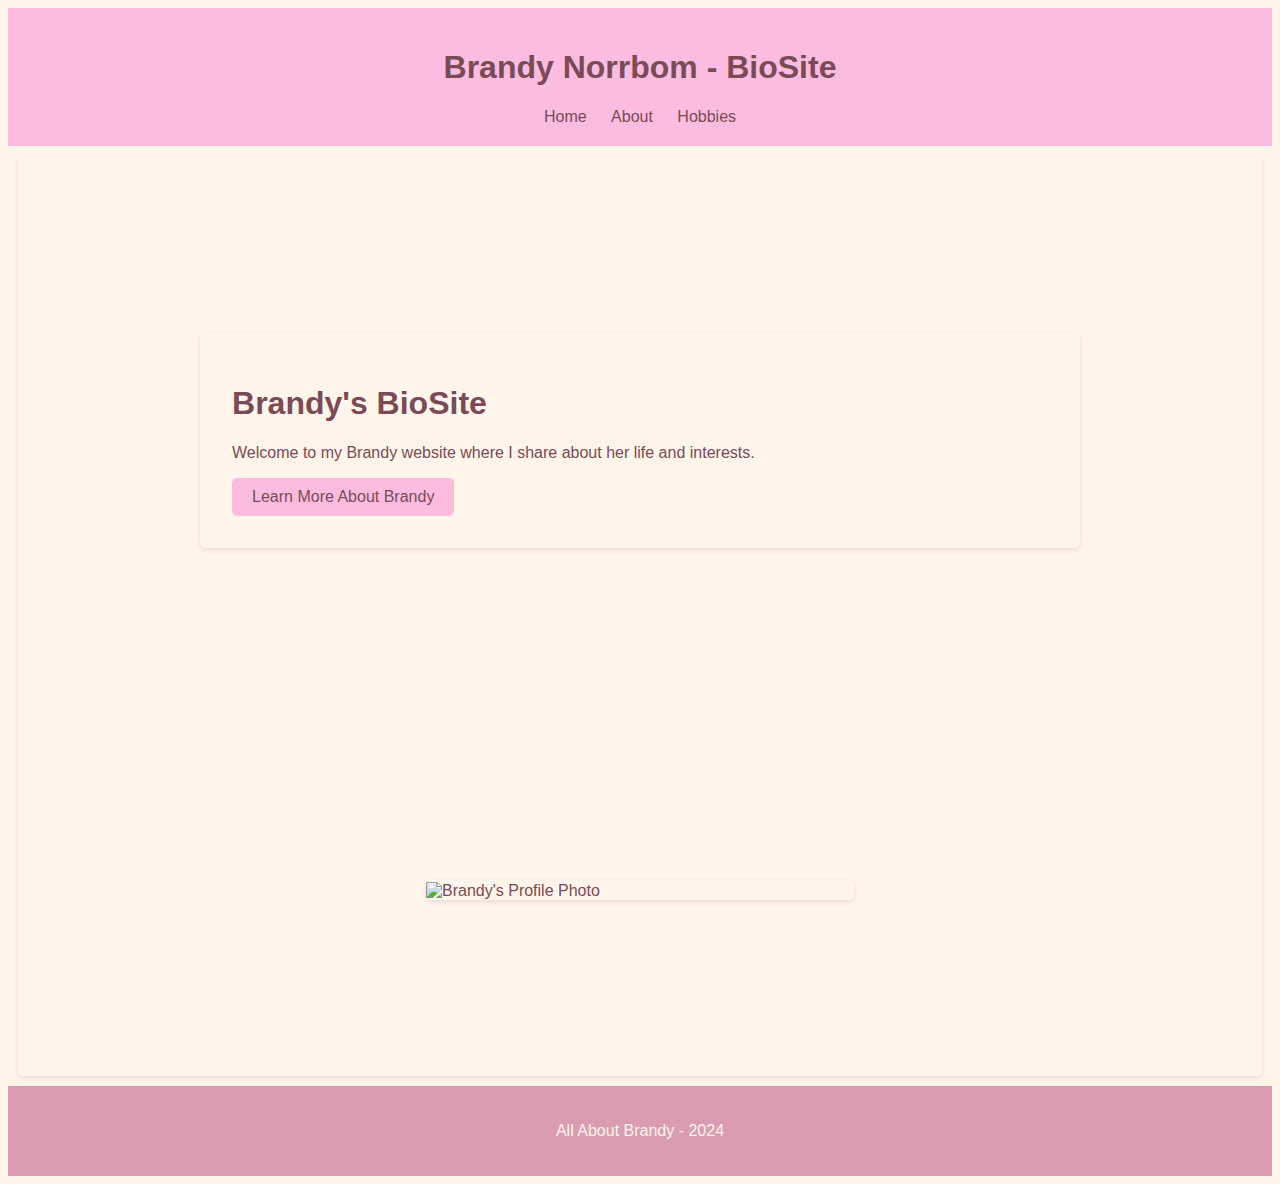
==== index.html @ 2cf7002f "Adding module 6 requirements" ====
<!DOCTYPE html>
<html lang="en">
<head>
    <meta charset="UTF-8">
    <meta name="viewport" content="width=device-width, initial-scale=1.0">
    <title>Welcome to Brandy's Site</title>
    <link rel="stylesheet" href="styles.css">
</head>
<header>
    <h1>Brandy Norrbom - BioSite</h1>
    <nav>
        <a href="index.html">Home</a>
        <a href="./pages/about.html">About</a>
        <a href="./pages/hobbies.html">Hobbies</a>
    </nav>
</header>
<body>
    <div class="container">
        <div class="text-content">
            <h1>Brandy's BioSite</h1>
            <p>Welcome to my Brandy website where I share about her life and interests.</p>
            <button href="/pages/about.html">Learn More About Brandy</button>
        </div>
        <div class="profile-photo">
            <img src="./images/profile.png" alt="Brandy's Profile Photo">
        </div>
    </div>
    <footer>
        <p>All About Brandy - 2024</p>
    </footer>
</body>
</html>
---- styles.css ----
/* Basic Font and Background Setup */
body {
    font-family: 'Arial', sans-serif;
    background-color: #FFF5EA; /* Light Cream as the base background color */
    color: #7A4B56; /* Rich Brown for the main text color */
}

/* Header Styles */
header {
    background-color: #FCBCE0; /* Soft Pink for the header background */
    padding: 20px;
    text-align: center;
}

/* Navigation Styles */
nav a {
    margin: 0 10px;
    text-decoration: none;
    color: #7A4B56; /* Rich Brown for link color */
}
nav a:hover {
    color: #A3C1AD; /* Muted Green for hover state */
}

/* Footer Styles */
footer {
    text-align: center;
    padding: 20px;
    background-color: #D99CB3; /* Darker Pink for the footer */
    color: #FFF5EA; /* Light Cream for the footer text */
}

/* Headings */
h1, h2, h3 {
    color: #7A4B56; /* Consistent Rich Brown for heading elements */
}

/* Div Styling */
div {
    background-color: #FFF5EA; /* Light Cream for div backgrounds */
    padding: 10px;
    margin: 10px;
    border-radius: 5px;
    box-shadow: 0 2px 5px rgba(0,0,0,0.1);
}

.container {
    display: flex;
    flex-wrap: wrap;
    align-items: center;
    justify-content: center;
    height: 100vh; /* This will make the container take the full viewport height */
    text-align: left;
    background-color: #FFF5EA; /* Light Cream */
}

.text-content {
    flex-basis: 66.66%; /* Takes up two-thirds of the container */
    padding: 2em; /* Add some space inside the text container */
}

.profile-photo {
    flex-basis: 33.33%; /* Takes up one-third of the container */
    position: relative;
}

.profile-photo img {
    width: 100%;
    height: auto; /* Keep the aspect ratio of the image */
    position: absolute;
    bottom: 0;
    right: 0;
}

/* Responsive behavior */
@media (max-width: 768px) {
    .container {
        flex-direction: column;
    }

    .text-content, .profile-photo {
        flex-basis: 100%; /* Each takes full width on smaller screens */
    }

    .profile-photo img {
        position: static; /* On small screens, the image is no longer absolutely positioned */
    }
}

button {
    background-color: #FCBCE0; /* Soft Pink */
    color: #7A4B56; /* Rich Brown */
    border: none;
    padding: 10px 20px;
    cursor: pointer;
    border-radius: 5px;
    font-size: 1em;
}

button:hover {
    background-color: #D99CB3; /* Darker Pink */
}
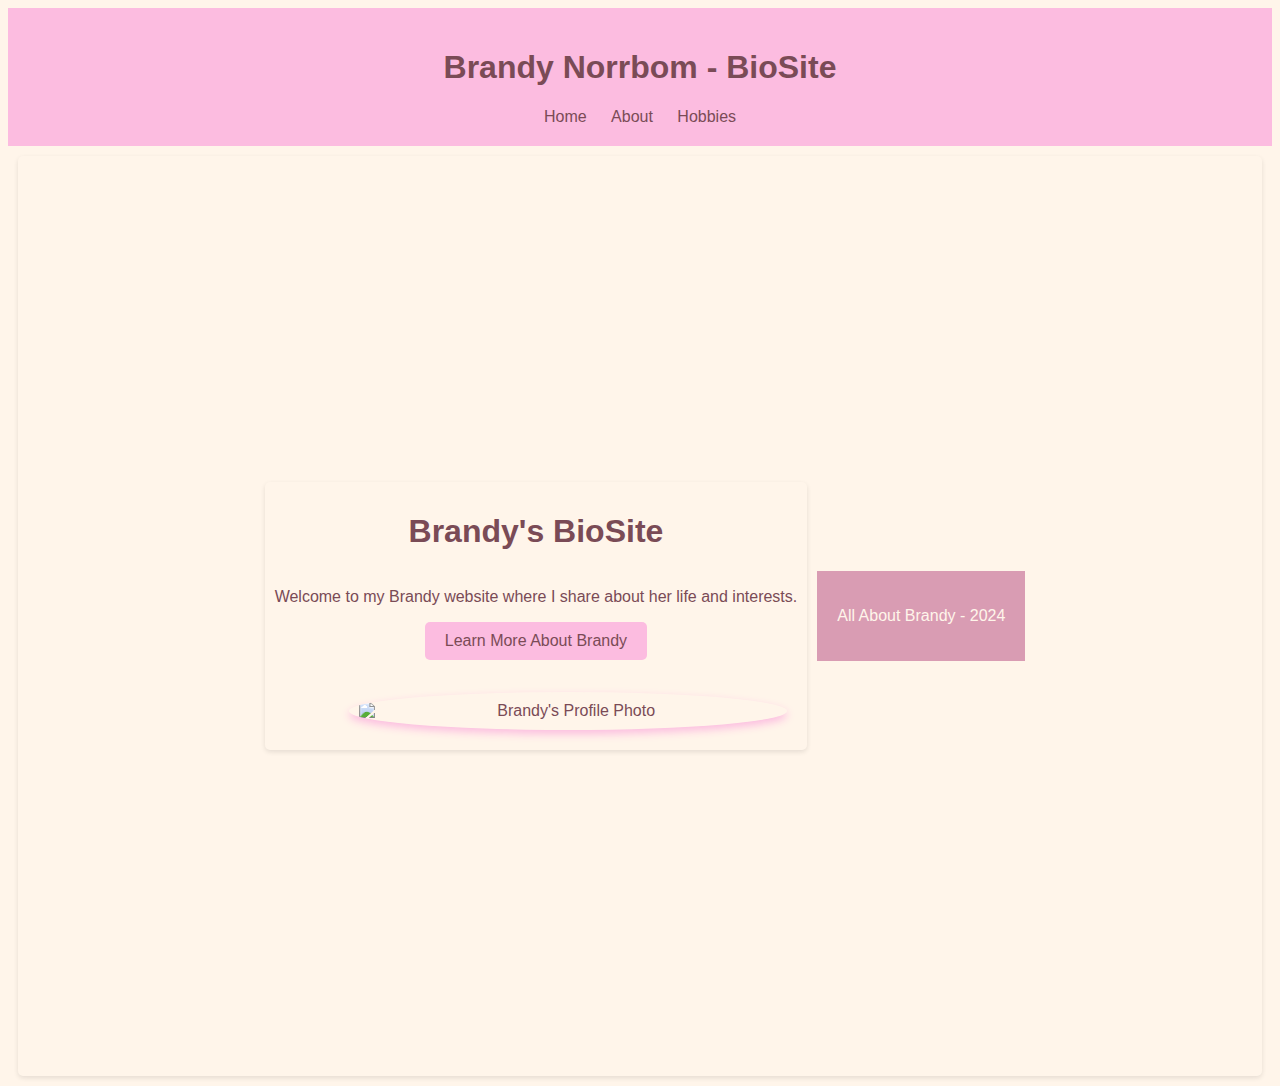
==== commit 6002c27b: "Adding module 6 requirements" ====
--- a/index.html
+++ b/index.html
@@ -19,8 +19,9 @@
         <div class="text-content">
             <h1>Brandy's BioSite</h1>
             <p>Welcome to my Brandy website where I share about her life and interests.</p>
-            <button href="/pages/about.html">Learn More About Brandy</button>
-        </div>
+            <a href="./pages/about.html">
+                <button href="/pages/about.html">Learn More About Brandy</button>
+            </a>
         <div class="profile-photo">
             <img src="./images/profile.png" alt="Brandy's Profile Photo">
         </div>
--- a/styles.css
+++ b/styles.css
@@ -54,23 +54,30 @@
     background-color: #FFF5EA; /* Light Cream */
 }
 
+
+
 .text-content {
-    flex-basis: 66.66%; /* Takes up two-thirds of the container */
-    padding: 2em; /* Add some space inside the text container */
+    display: flex;
+    flex-direction: column; /* Stack elements vertically by default */
+    align-items: center; /* Center items for narrow screens */
+    text-align: center;
 }
 
 .profile-photo {
-    flex-basis: 33.33%; /* Takes up one-third of the container */
-    position: relative;
+    width: 80%; /* Adjust the width as necessary */
+    margin-top: 2em; /* Space above the image */
+    border-radius: 50%; /* Makes the image round */
+    overflow: hidden; /* Ensures the content respects border-radius */
+    box-shadow: 0 4px 8px 0 #FCBCE0; /* Soft Pink shadow */
+    align-self: flex-end; /* Align to the right inside the flex container */
 }
 
 .profile-photo img {
     width: 100%;
-    height: auto; /* Keep the aspect ratio of the image */
-    position: absolute;
-    bottom: 0;
-    right: 0;
+    height: auto;
+    display: block;
 }
+
 
 /* Responsive behavior */
 @media (max-width: 768px) {
@@ -78,8 +85,15 @@
         flex-direction: column;
     }
 
-    .text-content, .profile-photo {
-        flex-basis: 100%; /* Each takes full width on smaller screens */
+    .text-content {
+        flex-direction: row; /* Lay out the children in a row for wide screens */
+        align-items: flex-start; /* Align items to the top */
+        text-align: left;
+    }
+
+    .profile-photo {
+        width: 50%; /* Adjust the width for wide screens */
+        margin-top: 0; /* Reset the margin on top */
     }
 
     .profile-photo img {
@@ -100,3 +114,4 @@
 button:hover {
     background-color: #D99CB3; /* Darker Pink */
 }
+
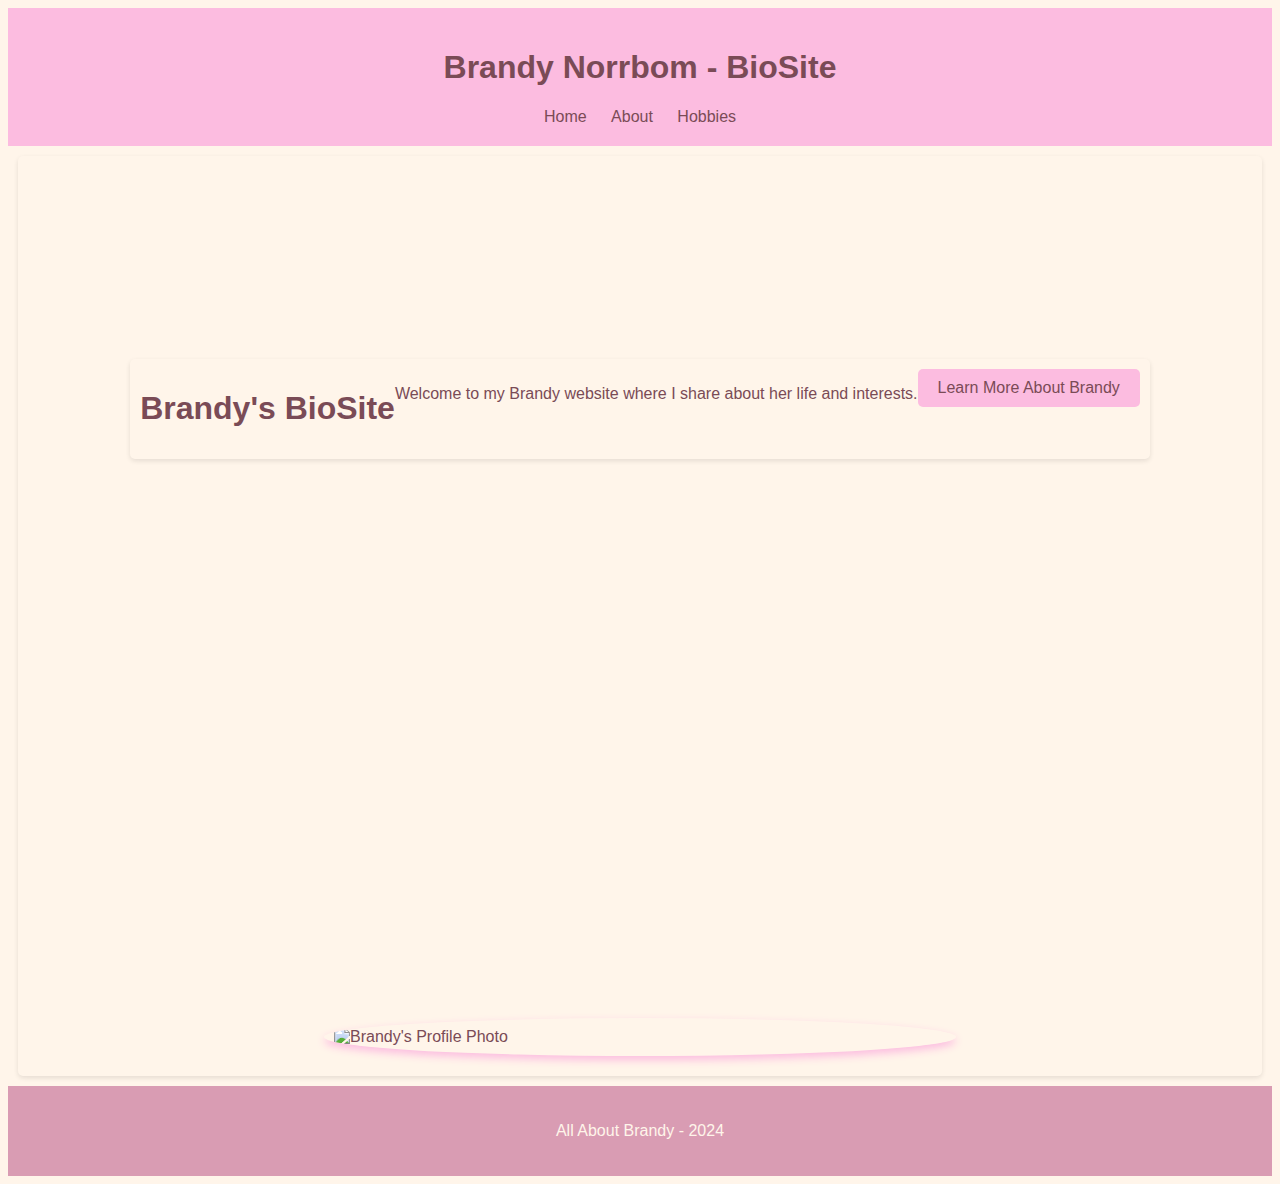
==== commit 70038e29: "Adding module 6 requirements" ====
--- a/index.html
+++ b/index.html
@@ -22,6 +22,7 @@
             <a href="./pages/about.html">
                 <button href="/pages/about.html">Learn More About Brandy</button>
             </a>
+        </div>
         <div class="profile-photo">
             <img src="./images/profile.png" alt="Brandy's Profile Photo">
         </div>
--- a/styles.css
+++ b/styles.css
@@ -54,8 +54,6 @@
     background-color: #FFF5EA; /* Light Cream */
 }
 
-
-
 .text-content {
     display: flex;
     flex-direction: column; /* Stack elements vertically by default */
@@ -64,9 +62,9 @@
 }
 
 .profile-photo {
-    width: 80%; /* Adjust the width as necessary */
+    width: 80%; 
     margin-top: 2em; /* Space above the image */
-    border-radius: 50%; /* Makes the image round */
+    border-radius: 67%; /* Makes the image round-ish */
     overflow: hidden; /* Ensures the content respects border-radius */
     box-shadow: 0 4px 8px 0 #FCBCE0; /* Soft Pink shadow */
     align-self: flex-end; /* Align to the right inside the flex container */
@@ -76,29 +74,6 @@
     width: 100%;
     height: auto;
     display: block;
-}
-
-
-/* Responsive behavior */
-@media (max-width: 768px) {
-    .container {
-        flex-direction: column;
-    }
-
-    .text-content {
-        flex-direction: row; /* Lay out the children in a row for wide screens */
-        align-items: flex-start; /* Align items to the top */
-        text-align: left;
-    }
-
-    .profile-photo {
-        width: 50%; /* Adjust the width for wide screens */
-        margin-top: 0; /* Reset the margin on top */
-    }
-
-    .profile-photo img {
-        position: static; /* On small screens, the image is no longer absolutely positioned */
-    }
 }
 
 button {
@@ -115,3 +90,76 @@
     background-color: #D99CB3; /* Darker Pink */
 }
 
+.social-links {
+    position: fixed;
+    top: 50%; /* Centers the block vertically */
+    right: 10px; /* Places the block on the right side; change to `left` if you prefer */
+    transform: translateY(-50%); /* Ensures vertical centering */
+    z-index: 1000; /* Ensures the links stay above other content */
+}
+
+.social-links a {
+    display: block; /* Stack the links vertically */
+    margin: 5px 0; /* Add some space between the links */
+}
+
+.social-links img {
+    width: 40px; /* Adjust the size of the icons as needed */
+    height: auto;
+    transition: transform 0.3s ease; /* Smooth transformation on hover */
+}
+
+.social-links img:hover {
+    transform: scale(1.1); /* Slightly enlarge icons on hover */
+}
+
+/* Responsive behavior */
+@media (max-width: 768px) {
+    .container {
+        flex-direction: column;
+    }
+
+    .text-content, .profile-photo {
+        flex-basis: 100%; /* Each takes full width on smaller screens */
+    }
+
+    .profile-photo img {
+        position: static; /* On small screens, the image is no longer absolutely positioned */
+    }
+    .social-links {
+        right: 5px; /* Less offset on smaller screens */
+        top: auto; /* Position the links from the bottom on smaller screens */
+        bottom: 10px;
+        transform: translateY(0);
+    }
+
+    .social-links a {
+        margin: 3px 0;
+    }
+
+    .social-links img {
+        width: 30px; /* Smaller icons on smaller screens */
+    }
+}
+
+/* Media query for wider screens */
+@media (min-width: 768px) {
+    .text-content {
+        flex-direction: row; /* Lay out the children in a row for wide screens */
+        align-items: flex-start; /* Align items to the top */
+        text-align: left;
+    }
+
+    .profile-photo {
+        width: 50%; /* Adjust the width for wide screens */
+        margin-top: 0; /* Reset the margin on top */
+    }
+}
+
+
+
+
+
+
+
+
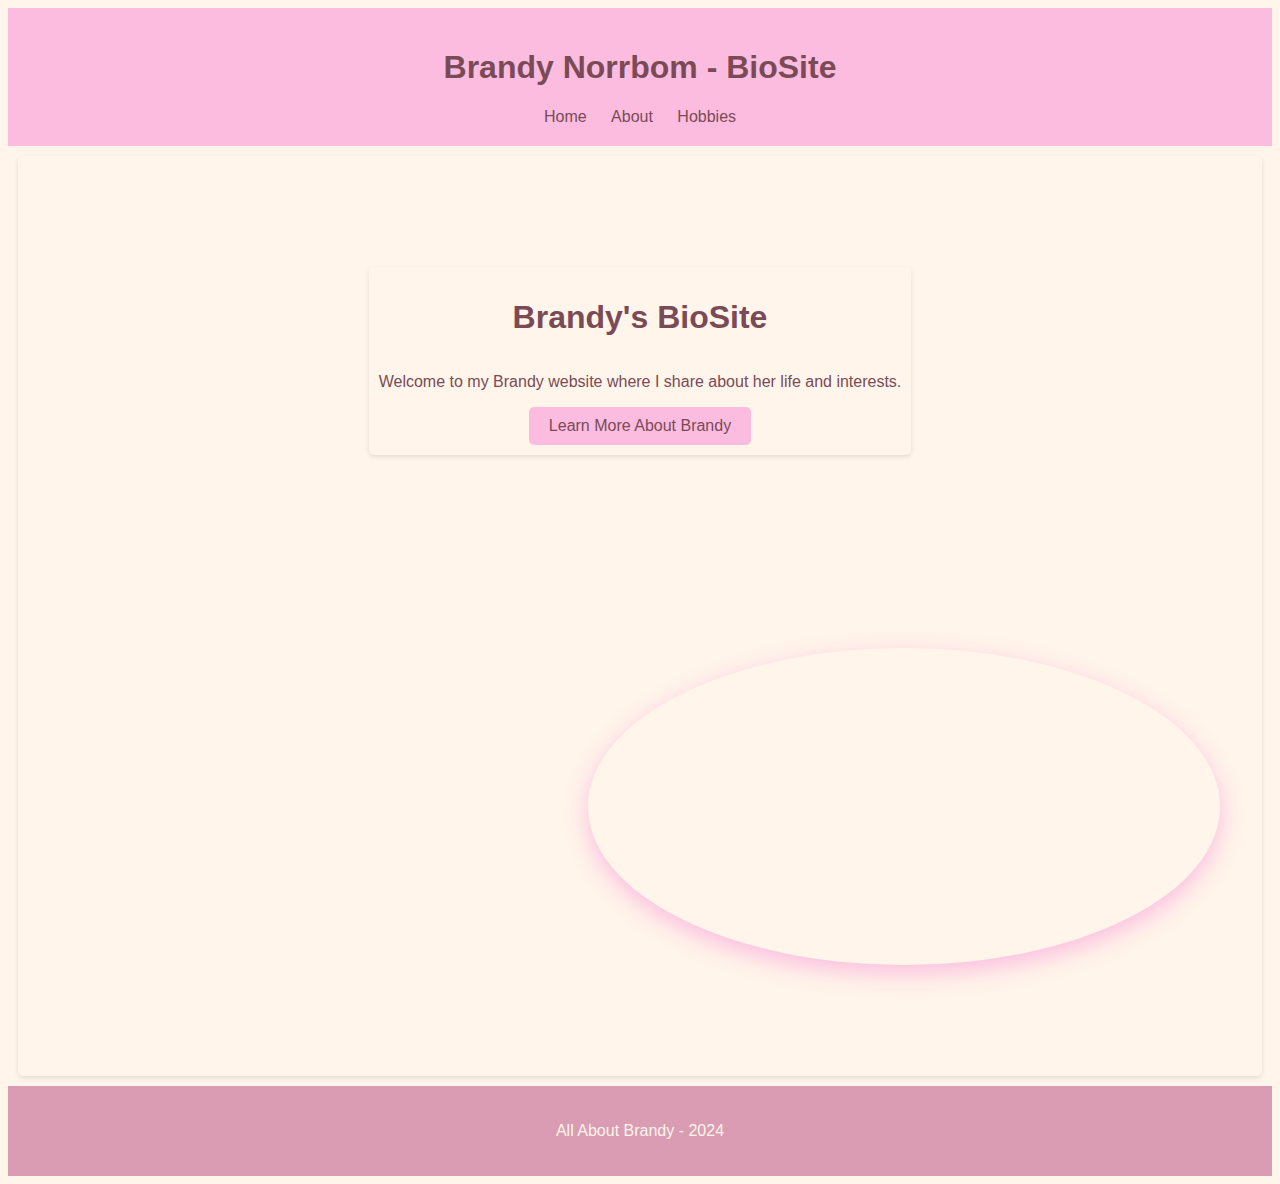
==== commit 811533e0: "Adding module 6 requirements" ====
--- a/index.html
+++ b/index.html
@@ -20,7 +20,7 @@
             <h1>Brandy's BioSite</h1>
             <p>Welcome to my Brandy website where I share about her life and interests.</p>
             <a href="./pages/about.html">
-                <button href="/pages/about.html">Learn More About Brandy</button>
+                <button>Learn More About Brandy</button>
             </a>
         </div>
         <div class="profile-photo">
--- a/styles.css
+++ b/styles.css
@@ -62,18 +62,22 @@
 }
 
 .profile-photo {
-    width: 80%; 
-    margin-top: 2em; /* Space above the image */
-    border-radius: 67%; /* Makes the image round-ish */
-    overflow: hidden; /* Ensures the content respects border-radius */
-    box-shadow: 0 4px 8px 0 #FCBCE0; /* Soft Pink shadow */
-    align-self: flex-end; /* Align to the right inside the flex container */
+    /* Set the width and height to the desired size of the image */
+    height: 33vh; /* Make it the same as the width to keep it circular */
+    border-radius: 55%; /* This will make the div round */
+    overflow: hidden; /* Ensures the image does not overflow the rounded div */
+    box-shadow: 0 8px 24px 0 #FCBCE0; /* Soft Pink shadow for depth */
+    align-self: center; /* Center within the flex container */
+    margin-left: auto; /* Pushes the image to the right inside the flex container */
+    margin-right: 2em; /* Space from the right edge */
 }
 
 .profile-photo img {
     width: 100%;
-    height: auto;
+    height: 100%;
+    object-fit: cover; /* This will cover the entire area of the div */
     display: block;
+    border-radius: 50%; /* Ensuring the image itself also gets rounded if needed */
 }
 
 button {
@@ -90,27 +94,44 @@
     background-color: #D99CB3; /* Darker Pink */
 }
 
+/* Social Links Styles */
 .social-links {
     position: fixed;
-    top: 50%; /* Centers the block vertically */
-    right: 10px; /* Places the block on the right side; change to `left` if you prefer */
-    transform: translateY(-50%); /* Ensures vertical centering */
-    z-index: 1000; /* Ensures the links stay above other content */
+    bottom: 3em; /* Position above the footer */
+    left: 1em; /* Adjust if needed */
+    z-index: 10; /* Ensure it's above other content */
+}
+
+.social-button {
+    display: inline-flex; /* Align items in a row */
+    align-items: center; /* Vertical alignment */
+    justify-content: center; /* Horizontal alignment */
+    text-decoration: none;
+    color: #7A4B56; /* Rich Brown text */
+    font-size: 16px; /* Adjust as needed */
+    border-radius: 50%; /* Full roundness */
+    width: 40px; /* Fixed width */
+    height: 40px; /* Fixed height, same as width for a circle */
+    margin: 5px;
+    background-color: #FFF5EA; /* Light Cream */
+    box-shadow: 0 4px 8px 0 rgba(252, 188, 224, 0.7); /* Light pink shadow */
+    overflow: hidden; /* Hide overflow for border-radius */
+}
+
+.social-icon {
+    width: 100%; /* Full width of the button */
+    height: auto; /* Maintain aspect ratio */
+    display: block;
+    border-radius: 50%; /* Ensures the image is also round */
+    object-fit: cover; /* Covers the button area, useful if the images are not square */
 }
 
 .social-links a {
-    display: block; /* Stack the links vertically */
-    margin: 5px 0; /* Add some space between the links */
-}
-
-.social-links img {
-    width: 40px; /* Adjust the size of the icons as needed */
-    height: auto;
-    transition: transform 0.3s ease; /* Smooth transformation on hover */
-}
-
-.social-links img:hover {
-    transform: scale(1.1); /* Slightly enlarge icons on hover */
+    border: none;
+    padding: 0;
+    margin: 0;
+    background: none;
+    box-shadow: none;
 }
 
 /* Responsive behavior */
@@ -132,34 +153,13 @@
         bottom: 10px;
         transform: translateY(0);
     }
-
-    .social-links a {
-        margin: 3px 0;
-    }
-
-    .social-links img {
-        width: 30px; /* Smaller icons on smaller screens */
-    }
 }
 
 /* Media query for wider screens */
 @media (min-width: 768px) {
-    .text-content {
-        flex-direction: row; /* Lay out the children in a row for wide screens */
-        align-items: flex-start; /* Align items to the top */
-        text-align: left;
-    }
 
     .profile-photo {
         width: 50%; /* Adjust the width for wide screens */
         margin-top: 0; /* Reset the margin on top */
     }
-}
-
-
-
-
-
-
-
-
+}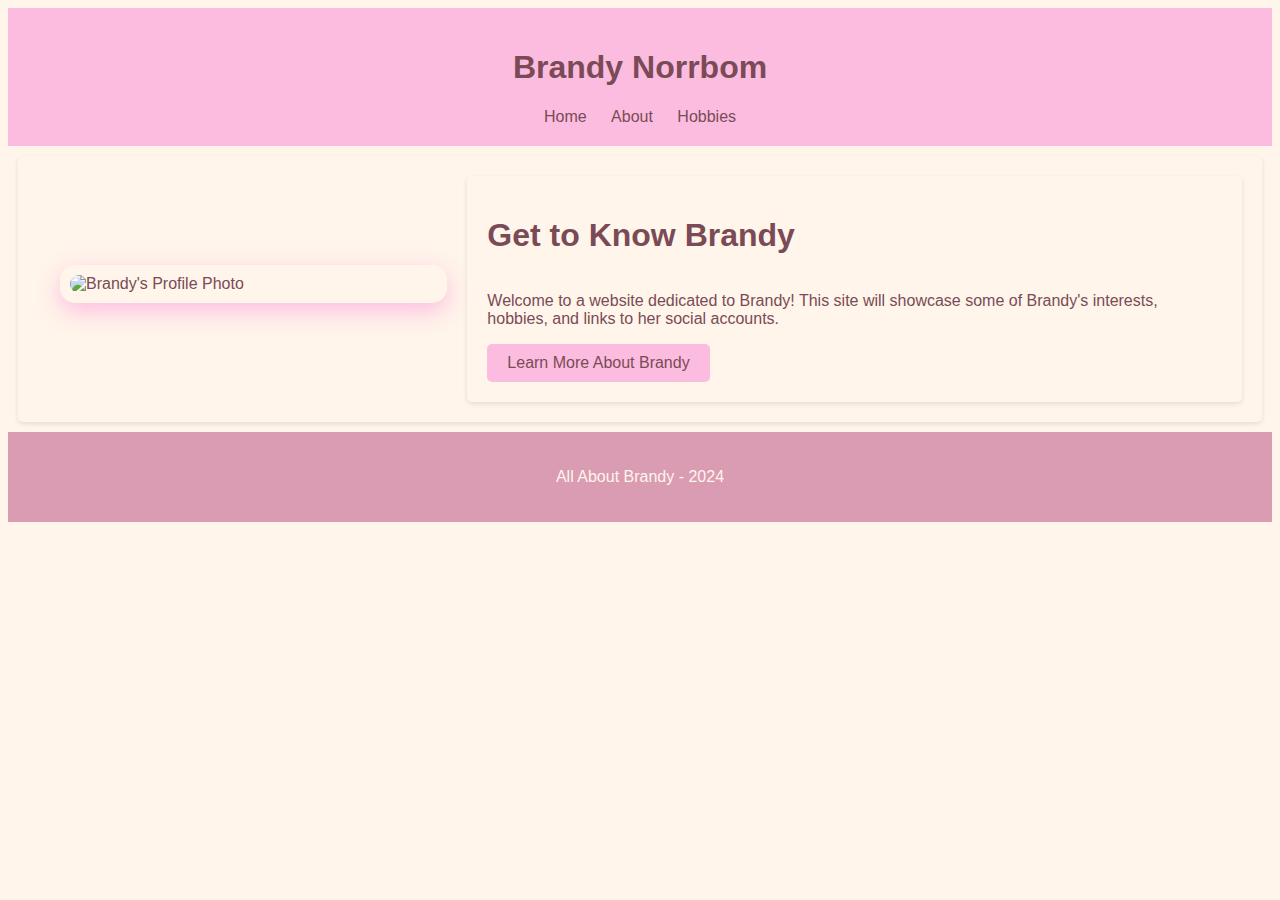
==== commit a28cf06a: "Adding module 6 requirements" ====
--- a/index.html
+++ b/index.html
@@ -6,25 +6,25 @@
     <title>Welcome to Brandy's Site</title>
     <link rel="stylesheet" href="styles.css">
 </head>
-<header>
-    <h1>Brandy Norrbom - BioSite</h1>
-    <nav>
-        <a href="index.html">Home</a>
-        <a href="./pages/about.html">About</a>
-        <a href="./pages/hobbies.html">Hobbies</a>
-    </nav>
-</header>
 <body>
+    <header>
+        <h1>Brandy Norrbom</h1>
+        <nav>
+            <a href="index.html">Home</a>
+            <a href="./pages/about.html">About</a>
+            <a href="./pages/hobbies.html">Hobbies</a>
+        </nav>
+    </header>
     <div class="container">
+        <div class="profile-photo">
+            <img src="./images/profile.png" alt="Brandy's Profile Photo">
+        </div>
         <div class="text-content">
-            <h1>Brandy's BioSite</h1>
-            <p>Welcome to my Brandy website where I share about her life and interests.</p>
+            <h1>Get to Know Brandy</h1>
+            <p>Welcome to a website dedicated to Brandy! This site will showcase some of Brandy's interests, hobbies, and links to her social accounts.</p>
             <a href="./pages/about.html">
                 <button>Learn More About Brandy</button>
             </a>
-        </div>
-        <div class="profile-photo">
-            <img src="./images/profile.png" alt="Brandy's Profile Photo">
         </div>
     </div>
     <footer>
--- a/styles.css
+++ b/styles.css
@@ -46,38 +46,38 @@
 
 .container {
     display: flex;
-    flex-wrap: wrap;
+    flex-direction: row; /* Horizontal stacking by default */
     align-items: center;
     justify-content: center;
-    height: 100vh; /* This will make the container take the full viewport height */
+    height: 100%;
     text-align: left;
-    background-color: #FFF5EA; /* Light Cream */
+    background-color: #FFF5EA;
 }
 
 .text-content {
+    flex: 2; /* Takes two-thirds of the container space */
     display: flex;
-    flex-direction: column; /* Stack elements vertically by default */
-    align-items: center; /* Center items for narrow screens */
-    text-align: center;
+    height: 100%;
+    flex-direction: column;
+    align-items: flex-start; /* Align text to the left */
+    text-align: left;
+    padding: 20px; /* Adds some padding around the text */
 }
 
 .profile-photo {
-    /* Set the width and height to the desired size of the image */
-    height: 33vh; /* Make it the same as the width to keep it circular */
-    border-radius: 55%; /* This will make the div round */
-    overflow: hidden; /* Ensures the image does not overflow the rounded div */
-    box-shadow: 0 8px 24px 0 #FCBCE0; /* Soft Pink shadow for depth */
-    align-self: center; /* Center within the flex container */
-    margin-left: auto; /* Pushes the image to the right inside the flex container */
-    margin-right: 2em; /* Space from the right edge */
+    flex: 1; /* Takes up one-third of the container space */
+    max-width: 90%;
+    border-radius: 15px; /* Soft rounded corners */
+    overflow: hidden;
+    box-shadow: 0 8px 24px 0 #FCBCE0;
+    margin-left: 2em; /* Ensures some space between text and image */
 }
 
 .profile-photo img {
     width: 100%;
-    height: 100%;
-    object-fit: cover; /* This will cover the entire area of the div */
-    display: block;
-    border-radius: 50%; /* Ensuring the image itself also gets rounded if needed */
+    height: auto;
+    object-fit: cover; /* Ensures the image covers the area well */
+    border-radius: 15px; /* Same as the container if rounded corners are desired */
 }
 
 button {
@@ -94,54 +94,61 @@
     background-color: #D99CB3; /* Darker Pink */
 }
 
-/* Social Links Styles */
-.social-links {
-    position: fixed;
-    bottom: 3em; /* Position above the footer */
-    left: 1em; /* Adjust if needed */
-    z-index: 10; /* Ensure it's above other content */
-}
-
 .social-button {
-    display: inline-flex; /* Align items in a row */
-    align-items: center; /* Vertical alignment */
-    justify-content: center; /* Horizontal alignment */
+    display: inline-flex; /* Use inline-flex to line items next to each other */
+    align-items: center; /* Center items vertically */
     text-decoration: none;
     color: #7A4B56; /* Rich Brown text */
-    font-size: 16px; /* Adjust as needed */
-    border-radius: 50%; /* Full roundness */
-    width: 40px; /* Fixed width */
-    height: 40px; /* Fixed height, same as width for a circle */
-    margin: 5px;
-    background-color: #FFF5EA; /* Light Cream */
-    box-shadow: 0 4px 8px 0 rgba(252, 188, 224, 0.7); /* Light pink shadow */
-    overflow: hidden; /* Hide overflow for border-radius */
+    font-size: 1em; /* Relative to the surrounding text size */
+    border-radius: 15px; /* Creates a round button */
+    overflow: hidden; /* Hide overflow to maintain border-radius */
+    width: 25em; /* Set a fixed width for the buttons */
+    height: 5em; /* Fixed height to keep proportions */
+    margin: 0.5em; /* Add some margin around the buttons */
+    box-shadow: 2px 2px 5px #FCBCE0; /* Soft Pink shadow */
+    padding-left: 0.5em; /* Padding to the left of the button */
+    padding-right: 0.5em; /* Padding to the right of the button */
+    justify-content: flex-start; /* Align content to the left */
 }
 
 .social-icon {
-    width: 100%; /* Full width of the button */
-    height: auto; /* Maintain aspect ratio */
-    display: block;
-    border-radius: 50%; /* Ensures the image is also round */
-    object-fit: cover; /* Covers the button area, useful if the images are not square */
+    width: 3em; /* Width of the icon */
+    height: 3em; /* Height should be the same as width to maintain roundness */
+    border-radius: 50%; /* Makes the icon round */
+    object-fit: cover; /* Ensures the image covers the area without distortion */
+    margin-right: 15px; /* Space between the icon and the text */
 }
 
-.social-links a {
-    border: none;
-    padding: 0;
-    margin: 0;
-    background: none;
-    box-shadow: none;
+.social-text {
+    display: flex; /* Use flex to align text perfectly */
+    align-items: center; /* Center text vertically relative to the icon */
+    font-size: 1.5em;
+}
+
+/* Add hover effect for the buttons */
+.social-button:hover {
+    background-color: #FCBCE0; /* Soft Pink for hover */
+    border-color: #A3C1AD; /* Muted Green border on hover */
 }
 
 /* Responsive behavior */
 @media (max-width: 768px) {
     .container {
-        flex-direction: column;
+        flex-direction: column; /* Stacks elements vertically */
+        height: auto; /* Adjust height for mobile */
     }
 
-    .text-content, .profile-photo {
-        flex-basis: 100%; /* Each takes full width on smaller screens */
+    .text-content {
+        align-items: center; /* Center text on mobile */
+        text-align: center;
+        order: 2; /* Ensures text-content appears below the image */
+    }
+
+    .profile-photo {
+        order: 1; /* Ensures image appears on top */
+        max-width: 80vw; /* Adjust image width for smaller screens */
+        max-height: auto; /* Adjust image height based on width */
+        margin: 0 auto 20px; /* Center image and add space below */
     }
 
     .profile-photo img {
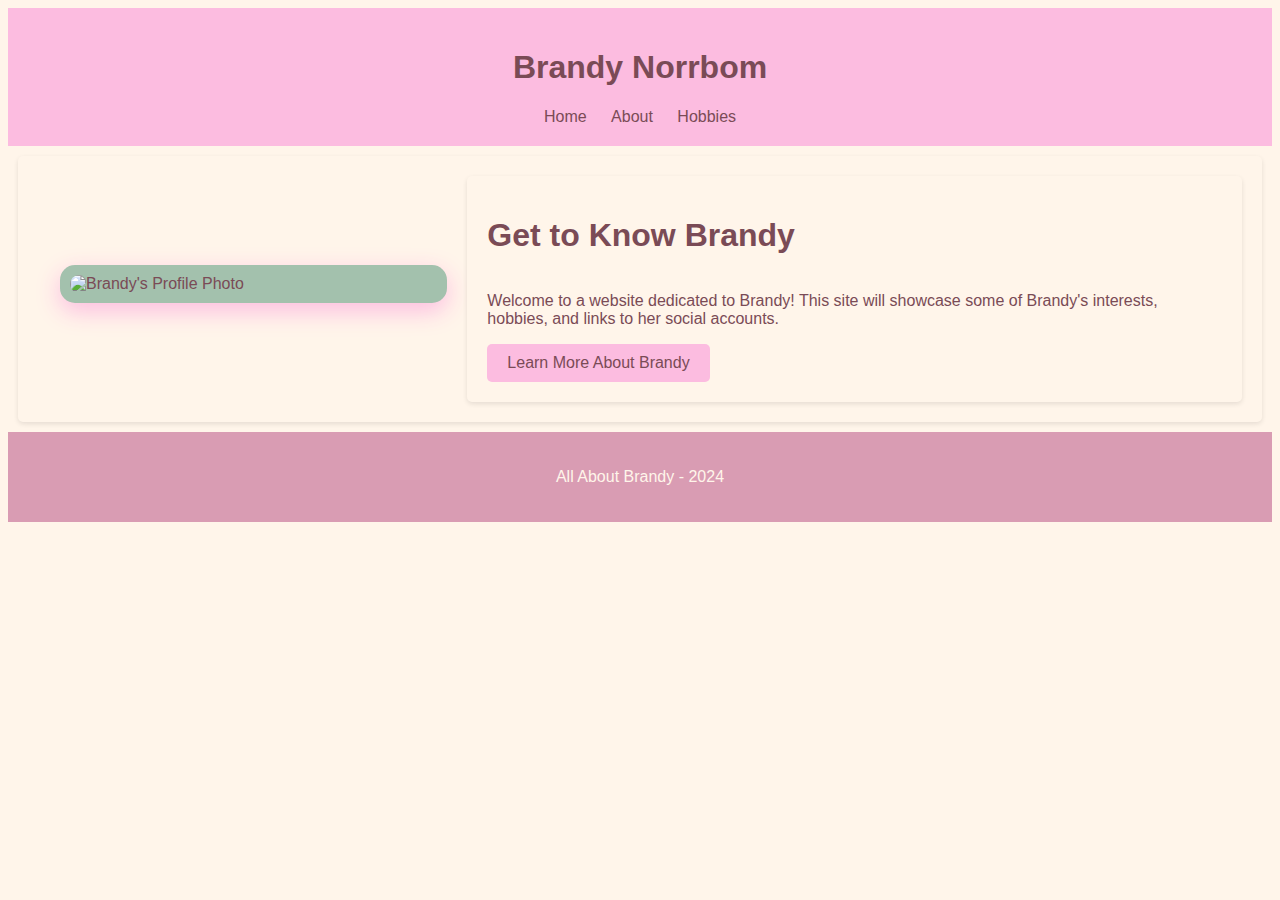
==== commit 788c1b91: "Adding module 6 requirements" ====
--- a/index.html
+++ b/index.html
@@ -1,3 +1,4 @@
+<!--Ryan Norrbom | Assignment 6.3-->
 <!DOCTYPE html>
 <html lang="en">
 <head>
@@ -22,9 +23,10 @@
         <div class="text-content">
             <h1>Get to Know Brandy</h1>
             <p>Welcome to a website dedicated to Brandy! This site will showcase some of Brandy's interests, hobbies, and links to her social accounts.</p>
-            <a href="./pages/about.html">
+           
+            <form style="display: inline" action="./pages/about.html" method="get">
                 <button>Learn More About Brandy</button>
-            </a>
+            </form>
         </div>
     </div>
     <footer>
--- a/styles.css
+++ b/styles.css
@@ -57,7 +57,6 @@
 .text-content {
     flex: 2; /* Takes two-thirds of the container space */
     display: flex;
-    height: 100%;
     flex-direction: column;
     align-items: flex-start; /* Align text to the left */
     text-align: left;
@@ -66,11 +65,11 @@
 
 .profile-photo {
     flex: 1; /* Takes up one-third of the container space */
-    max-width: 90%;
     border-radius: 15px; /* Soft rounded corners */
     overflow: hidden;
     box-shadow: 0 8px 24px 0 #FCBCE0;
     margin-left: 2em; /* Ensures some space between text and image */
+    background-color: #A3C1AD;
 }
 
 .profile-photo img {
@@ -98,6 +97,10 @@
     display: inline-flex; /* Use inline-flex to line items next to each other */
     align-items: center; /* Center items vertically */
     text-decoration: none;
+    background-color: #A3C1AD;
+    border: #D99CB3;
+    border-radius: 3px;
+    border-style: solid;
     color: #7A4B56; /* Rich Brown text */
     font-size: 1em; /* Relative to the surrounding text size */
     border-radius: 15px; /* Creates a round button */
@@ -116,13 +119,15 @@
     height: 3em; /* Height should be the same as width to maintain roundness */
     border-radius: 50%; /* Makes the icon round */
     object-fit: cover; /* Ensures the image covers the area without distortion */
-    margin-right: 15px; /* Space between the icon and the text */
+    margin-right: 2em; /* Space between the icon and the text */
+    margin-Left: 1.5em;/* Space between the icon and the Edge */
 }
 
 .social-text {
     display: flex; /* Use flex to align text perfectly */
     align-items: center; /* Center text vertically relative to the icon */
     font-size: 1.5em;
+    font-weight: bolder;
 }
 
 /* Add hover effect for the buttons */
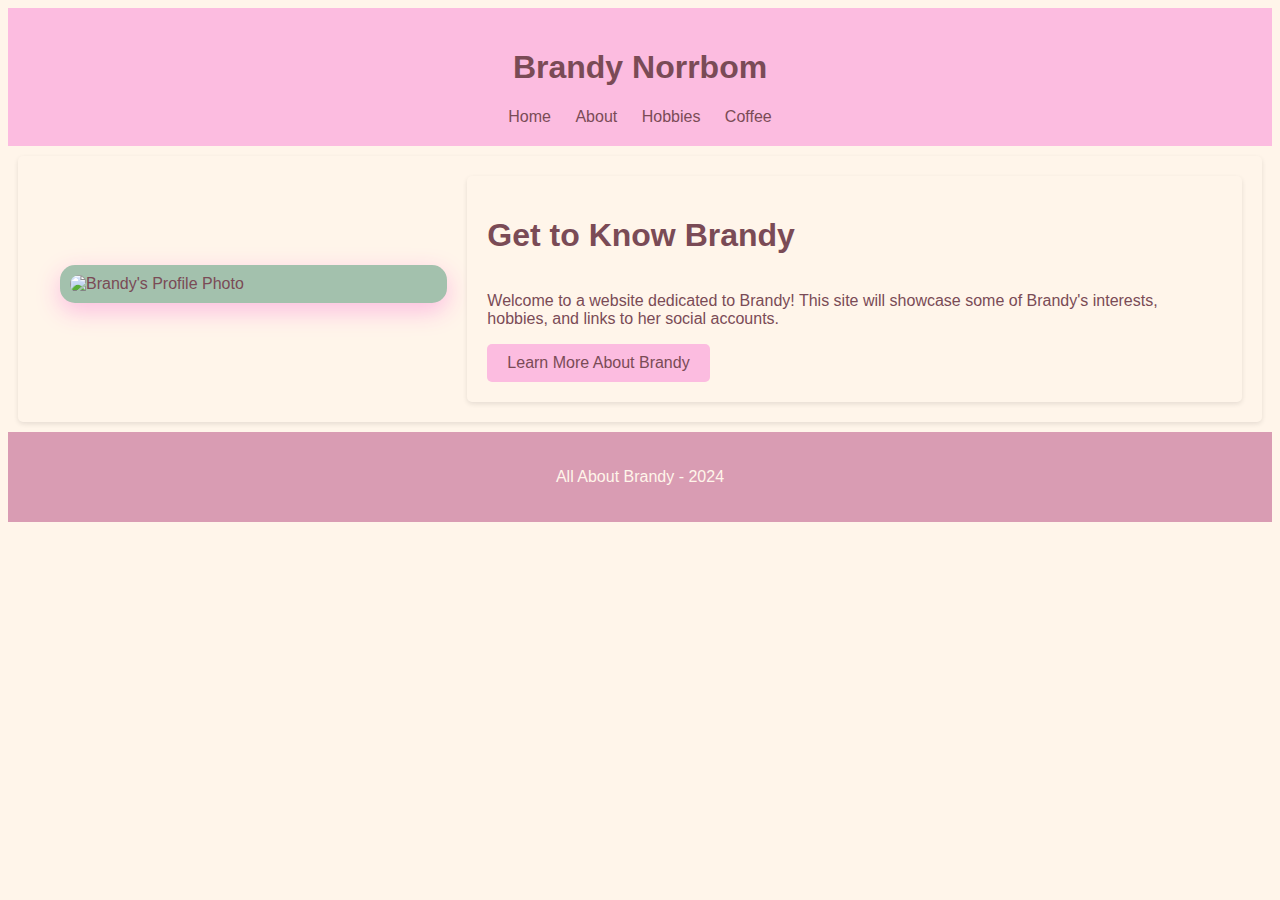
==== commit e8ae64bf: "Adding module 6 coffee" ====
--- a/index.html
+++ b/index.html
@@ -14,6 +14,7 @@
             <a href="index.html">Home</a>
             <a href="./pages/about.html">About</a>
             <a href="./pages/hobbies.html">Hobbies</a>
+            <a href="./pages/coffee.html">Coffee</a>
         </nav>
     </header>
     <div class="container">
--- a/styles.css
+++ b/styles.css
@@ -152,7 +152,6 @@
     .profile-photo {
         order: 1; /* Ensures image appears on top */
         max-width: 80vw; /* Adjust image width for smaller screens */
-        max-height: auto; /* Adjust image height based on width */
         margin: 0 auto 20px; /* Center image and add space below */
     }
 
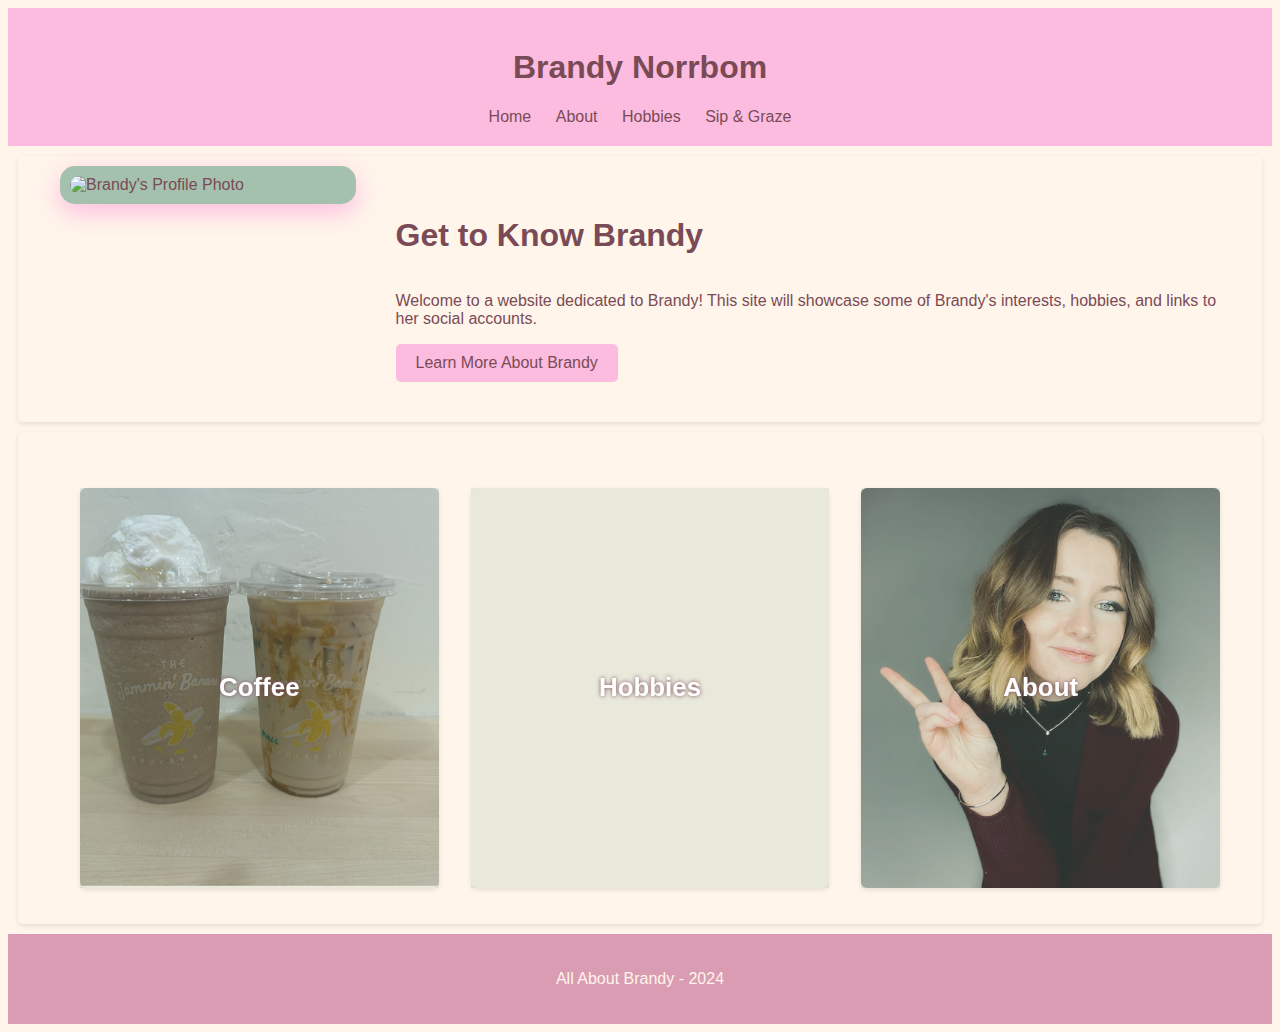
==== commit 7692a80f: "Adding module 7 with images" ====
--- a/index.html
+++ b/index.html
@@ -6,6 +6,7 @@
     <meta name="viewport" content="width=device-width, initial-scale=1.0">
     <title>Welcome to Brandy's Site</title>
     <link rel="stylesheet" href="styles.css">
+    <link rel="stylesheet" href="./pages/styles/parallaxcard.css">
 </head>
 <body>
     <header>
@@ -14,14 +15,14 @@
             <a href="index.html">Home</a>
             <a href="./pages/about.html">About</a>
             <a href="./pages/hobbies.html">Hobbies</a>
-            <a href="./pages/coffee.html">Coffee</a>
+            <a href="./pages/coffee.html">Sip & Graze</a>
         </nav>
     </header>
     <div class="container">
         <div class="profile-photo">
             <img src="./images/profile.png" alt="Brandy's Profile Photo">
         </div>
-        <div class="text-content">
+        <div class="text-content" style="box-shadow: none;">
             <h1>Get to Know Brandy</h1>
             <p>Welcome to a website dedicated to Brandy! This site will showcase some of Brandy's interests, hobbies, and links to her social accounts.</p>
            
@@ -30,6 +31,43 @@
             </form>
         </div>
     </div>
+    <div>
+        <div class="card-content">
+            <p></p>
+            <a href="./pages/coffee.html" class="card">
+            <div class="front" style="background-image: url(./images/bananacoffee.png);">
+                <p>Coffee</p>
+            </div>
+            <div class="back">
+                <div>
+                <p>Coffee and Nutrients</p>
+                <p>Learn about Brandy's favorite coffee stops.</p><button class="button">Click Here</button>
+                </div>
+            </div>
+            </a><a href="./pages/hobbies.html" class="card">
+            <div class="front" style="background-image: url(./images/tillabread.png);">
+                <p>Hobbies</p>
+            </div>
+            <div class="back">
+                <div>
+                <p>Bread, Art, and all things Travel </p>
+                <p>Get a taste of a day in the life of Brandy.</p><button class="button">Click Here</button>
+                </div>
+            </div>
+            </a>
+            </a><a href="./pages/about.html" class="card">
+                <div class="front" style="background-image: url(./images/brandypeace.png);">
+                <p>About</p>
+                </div>
+                <div class="back">
+                <div>
+                    <p>Career and Style </p>
+                    <p>Learn more about Brandy!</p><button class="button">Click Here</button>
+                </div>
+                </div>
+            </a>
+        </div>
+    </div>
     <footer>
         <p>All About Brandy - 2024</p>
     </footer>
--- a/styles.css
+++ b/styles.css
@@ -52,14 +52,17 @@
     height: 100%;
     text-align: left;
     background-color: #FFF5EA;
+    align-items: flex-start;
+    flex-shrink: 1;
 }
 
 .text-content {
-    flex: 2; /* Takes two-thirds of the container space */
+    flex: 3; 
     display: flex;
     flex-direction: column;
     align-items: flex-start; /* Align text to the left */
     text-align: left;
+    justify-content: center;
     padding: 20px; /* Adds some padding around the text */
 }
 
@@ -105,8 +108,8 @@
     font-size: 1em; /* Relative to the surrounding text size */
     border-radius: 15px; /* Creates a round button */
     overflow: hidden; /* Hide overflow to maintain border-radius */
-    width: 25em; /* Set a fixed width for the buttons */
-    height: 5em; /* Fixed height to keep proportions */
+    width: 20em; /* Set a fixed width for the buttons */
+    height: 4em; /* Fixed height to keep proportions */
     margin: 0.5em; /* Add some margin around the buttons */
     box-shadow: 2px 2px 5px #FCBCE0; /* Soft Pink shadow */
     padding-left: 0.5em; /* Padding to the left of the button */
@@ -117,7 +120,6 @@
 .social-icon {
     width: 3em; /* Width of the icon */
     height: 3em; /* Height should be the same as width to maintain roundness */
-    border-radius: 50%; /* Makes the icon round */
     object-fit: cover; /* Ensures the image covers the area without distortion */
     margin-right: 2em; /* Space between the icon and the text */
     margin-Left: 1.5em;/* Space between the icon and the Edge */
@@ -134,6 +136,14 @@
 .social-button:hover {
     background-color: #FCBCE0; /* Soft Pink for hover */
     border-color: #A3C1AD; /* Muted Green border on hover */
+}
+
+.social-links {
+    display: flex;
+    justify-content: center;
+    align-items: center;
+    flex-wrap: wrap;
+    box-shadow: none;
 }
 
 /* Responsive behavior */
--- a/pages/styles/parallaxcard.css
+++ b/pages/styles/parallaxcard.css
@@ -0,0 +1,159 @@
+*, *:before, *:after {
+  box-sizing: border-box;
+}
+
+.card-content {
+  display: flex;
+  justify-content: center;
+  align-items: center;
+  flex-wrap: wrap;
+  box-shadow: none;
+}
+
+/* Core styles for card layout */
+.card {
+  color: inherit;
+  cursor: pointer;
+  width: calc(33% - 2rem);
+  min-width: calc(33% - 2rem);
+  height: 400px;
+  min-height: 400px;
+  perspective: 1000px;
+  margin: 1rem;
+  position: relative;
+}
+
+@media screen and (max-width: 800px) {
+  .card {
+    width: calc(50% - 2rem);
+  }
+}
+
+@media screen and (max-width: 500px) {
+  .card {
+    width: 100%;
+  }
+}
+
+/* Styles for front and back of the card */
+.front,
+.back {
+  display: flex;
+  border-radius: 6px;
+  background-position: center;
+  background-size: cover;
+  text-align: center;
+  justify-content: center;
+  align-items: center;
+  position: absolute;
+  height: 100%;
+  width: 100%;
+  backface-visibility: hidden;
+  transform-style: preserve-3d;
+  transition: ease-in-out 600ms;
+}
+
+.front {
+  background-size: cover;
+  padding: 2rem;
+  font-size: 1.618rem;
+  font-weight: 700;
+  color: #fff;
+  text-shadow: 0 0 4px #7A4B56;
+  font-family: Poppins, sans-serif;
+}
+
+.front:before {
+  position: absolute;
+  display: block;
+  content: "";
+  top: 0;
+  left: 0;
+  right: 0;
+  bottom: 0;
+  background: linear-gradient(135deg, #A3C1AD, #A3C1AD);
+  opacity: 0.25;
+  z-index: -1;
+}
+
+.card:hover .front {
+  transform: rotateY(180deg);
+}
+
+.card:nth-child(even):hover .front {
+  transform: rotateY(-180deg);
+}
+
+.back {
+  background: #D99CB3;
+  color: #7A4B56;
+  transform: rotateY(-180deg);
+  padding: 0 2em;
+}
+
+.back .button {
+  background: linear-gradient(135deg, #A3C1AD, #A3C1AD);
+}
+
+.card:hover .back {
+  transform: rotateY(0deg);
+}
+
+.card:nth-child(even) .back {
+  background: #FCBCE0;
+  color: #7A4B56;
+}
+
+.card:nth-child(even):hover .back {
+  transform: rotateY(0deg);
+}
+
+/* Styles for button inside card */
+.button {
+  cursor: pointer;
+  font-weight: bold;
+  color: #fff;
+  padding: 0.5em 1em;
+  border-radius: 100px;
+  font: inherit;
+  border: none;
+  position: relative;
+  transform-style: preserve-3d;
+  transition: 300ms ease;
+  transform: translateZ(40px);
+  -webkit-backface-visibility: hidden;
+  backface-visibility: hidden;
+}
+
+.button:before {
+  transition: 300ms ease;
+  position: absolute;
+  display: block;
+  content: "";
+  transform: translateZ(-40px);
+  height: calc(100% - 20px);
+  width: calc(100% - 20px);
+  border-radius: 100px;
+  left: 10px;
+  top: 16px;
+  -webkit-backface-visibility: hidden;
+  backface-visibility: hidden;
+}
+
+.button:hover {
+  transform: translateZ(55px);
+}
+
+.button:hover:before {
+  transform: translateZ(-55px);
+}
+
+.button:active {
+  transform: translateZ(20px);
+}
+
+.button:active:before {
+  top: 12px;
+  transform: translateZ(-20px);
+}
+
